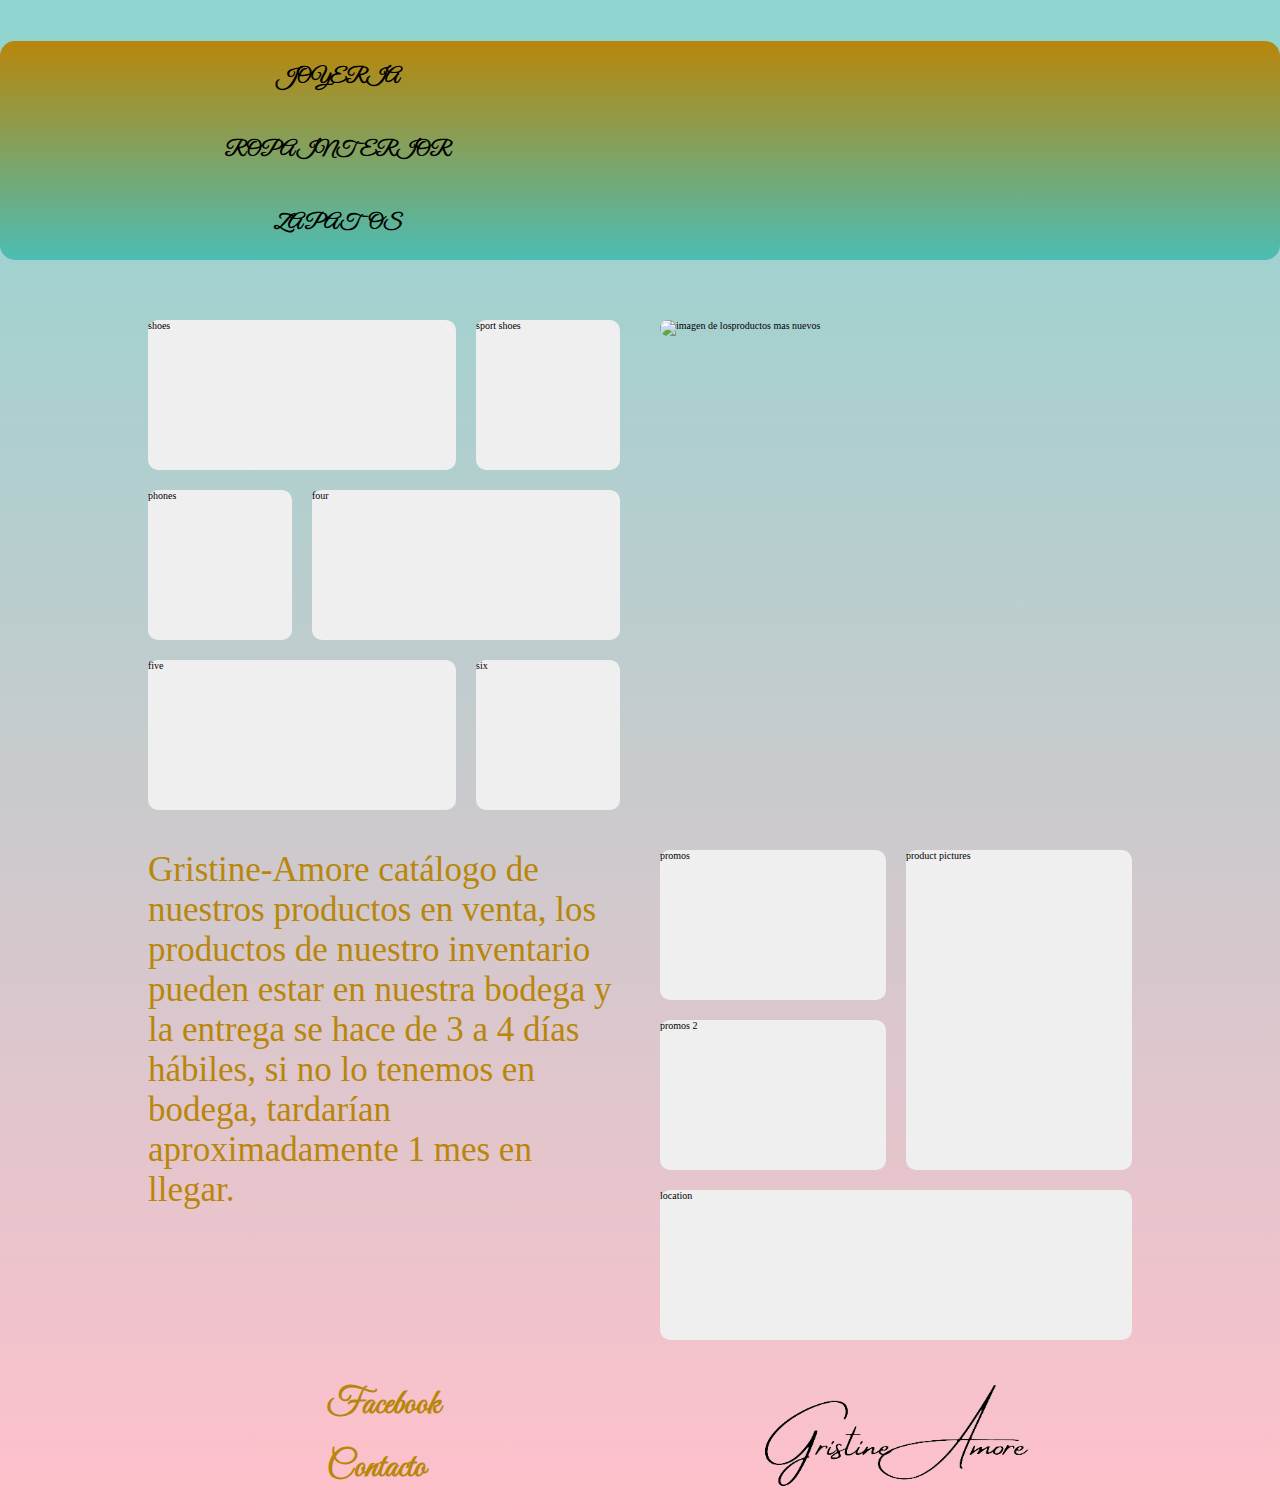
==== index.html @ 0745d41c "se crean el menu y el carrito" ====
<!DOCTYPE html>
<html lang="en">
<head>
    <meta charset="UTF-8">
    <meta http-equiv="X-UA-Compatible" content="IE=edge">
    <meta name="viewport" content="width=device-width, initial-scale=1.0">
    <link rel="preconnect" href="https://fonts.googleapis.com">
    <link rel="preconnect" href="https://fonts.gstatic.com" crossorigin>
    <link href="https://fonts.googleapis.com/css2?family=Great+Vibes&display=swap" rel="stylesheet">
    <link rel="stylesheet" href="./styles/index.css">
    <link rel="stylesheet" media="(min-width: 748px)" href="./styles/tablet.css">
    <link rel="stylesheet" media="(min-width: 1024px)" href="./styles/desktop.css">
    <title>gristin-E</title>
</head>
<body>
    <header>
        <section class="nav-left-section">
            <h1>Gristin-Amore</h1>
            <p>Tu tienda favorita</p>
        </section>
        <section class="nav-right-section">
            <ul>
                <img src="./images/icon_menu.svg" alt="menu" class="menu-icon">
                <div class="mobile-menu inactive">
                    <ul>
                        <li>
                            <a href="/">JOYERIA</a>
                        </li>
                    </ul>
                    <ul>
                        <li>
                            <a href="/">ROPA INTERIOR</a>
                        </li>
                    </ul>
                    <ul>
                        <li>
                            <a href="/">ZAPATOS</a>
                        </li>
                    </ul>

                </div>
                <img src="./images/icon_shopping_cart.svg" alt="carrito" class="shopingcar-icon">
                <div class="shopingcar-menu inavtive">
                    <figure>
                        <img src="https://cdn.shopify.com/s/files/1/0608/4532/6589/products/product-image-1655321669_2048x2048.jpg?v=1646316345" alt="productos">
                    </figure>
                    <p>Zapato</p>
                    <p>$499</p>
                    <img src="./images/icon_close.png" alt="close">
                </div>    
            </ul>

        </section>
    </header>
    <main>
        <section class="main-picture">
            <figure>
                <img src="https://ae01.alicdn.com/kf/Sae7c21f6f46f4046a2310f4dee8c3481J/Zapatos-de-cuero-hechos-a-mano-para-hombre-zapatillas-informales-transpirables-nuevos.jpg_Q90.jpg_.webp" alt="imagen de losproductos mas nuevos">
            </figure>
        </section>
        <section class="main-category">
            <ul>
                <li class="main-category-shoes">shoes</li>
                <li class="main-category-sportshoes">sport shoes</li>
                <li class="main-category-phones">phones</li>
                <li class="main-category-four">four</li>
                <li class="main-category-five">five</li>
                <li class="main-category-six">six</li>
            </ul>
        </section>
        <section class="main-description">
            <p>Gristine-Amore catálogo de nuestros productos en venta, los productos de nuestro inventario pueden estar en nuestra bodega y la entrega se hace de 3 a 4 días hábiles, si no lo tenemos en bodega, tardarían aproximadamente 1 mes en llegar.</p>
        </section>
        <section class="main-info">
            <ul>
                <li class="main-info-promo">promos</li>
                <li class="main-info-product__pictures">product pictures</li>
                <li class="main-info-promo__2">promos 2</li>
                <li class="main-info-location">location</li>
            </ul>
        </section>
    </main>
    <footer>
        <section class="left">
            <ul>
                <li> <a href="#">Facebook</a> </li>
                <li> <a href="#">Contacto</a> </li>
            </ul>
        </section>
        <section class="right">
            <img src="./images/Logotipo_Gristine_amore.png" alt="logo de la tienda">
        </section>
    </footer>

    <script src="./scripts/index.js"></script>

</body>
</html>
---- styles/index.css ----
:root {
    --white: #FFFFFF;
    --black: #000000;
    --very-light-pink: #C7C7C7;
    --text-input-field: #F7F7F7;
    --hospital-green: #ACD9B2;
    --sm: 14px;
    --md: 16px;
    --lg: 18px;
}
* {
    box-sizing: border-box;
    padding: 0;
    margin: 0;
}
html {
    font-size: 62.5%;
}
body {
    min-width: 32rem;
    background: linear-gradient(#4cbdb4a1, #ffc0cb);

}
header {
    display: grid;
    grid-template-columns: 1fr 1fr;
    min-height: 20rem;
    min-width: 32rem;
    font-family: 'Great Vibes', cursive;
}
.nav-left-section {
    min-width: 16rem;
    place-self: center;
}
section h1 {
    font-size: 3rem;
    color: darkgoldenrod;
    text-align: center;
}
.nav-left-section p {
    font-size: 2rem;
    margin-top: -1rem;
    text-align: center;
    color: darkgoldenrod;
}
.nav-right-section {
    min-width: 16rem;
    place-self: center;
}
.nav-right-section ul {
    list-style: none;
    display: grid;
    grid-template-columns: 1fr 1fr;
    place-items: center;
}
.nav-right-section ul li button {
    border: none;
    width: 6rem;
    height: 6rem;
    border-radius: 6rem;
}
.nav-right-section .menu-icon {
    display: inline-block;
    width: 3rem;
    height: 3rem;
    background-image: url("/images/icon_menu.svg");
    background-size: cover;
    background-position: center;
    background-repeat: no-repeat;
}
/* Menu en Mobile */
.mobile-menu {
    position: absolute;
    width: 100%;
    left: 0;
    height: auto;
    border-radius: 1.5rem;
    background: linear-gradient(darkgoldenrod, #4cbdb4);
}
.mobile-menu a {
    text-decoration: none;
    color: var(--black);
    font-weight: bold;
    font-size: 2rem;
    /* margin-bottom: 24px; */
}
.mobile-menu ul {
    padding: 0;
    margin: 24px 0 0 24px;
    list-style: none;
}
.mobile-menu ul li {
    margin-bottom: 24px;
}
.email {
    font-size: var(--sm);
    font-weight: 300 !important;
}
.sign-out {
    font-size: var(--sm);
    color: var(--hospital-green) !important;
}
.nav-right-section .shopingcar-icon {
    display: inline-block;
    width: 3rem;
    height: 3rem;
    background-image: url("/images/icon_shopping_cart.svg");
    background-size: cover;
    background-position: center;
    background-repeat: no-repeat;
}

/*main section*/


/*main picture*/
.main-picture {
    min-width: 100%;
    height: 100%;
}
.main-picture figure img {
    display: inline-block;
    width: -webkit-fill-available;
    height: auto;
    border-radius: 2rem 2rem;
    margin: 0 2rem;
    background-size: cover;
    background-position: center;
    background-repeat: no-repeat;
}

/*main category*/

.main-category {
    height: 100%;
    width: 100%;
}
.main-category ul {
    display: grid;
    grid-template-columns: repeat(3, 1fr);
    grid-auto-rows: minmax(15rem, auto);
    grid-gap: 2rem;
    margin: 2rem;
    list-style: none;

}
.main-category ul li {
    background-color: #efefef;
    border-radius: 1rem;
}
.main-category-shoes {
    grid-column: 1 / 3;
    grid-row: 1;
}
.main-category-sportshoes {
    grid-column: 3 / 4;
    grid-row: 1;
}
.main-category-phones {
    grid-column: 1 / 2;
    grid-row: 2;
}
.main-category-four {
    grid-column: 2 / 4;
    grid-row: 2;
}
.main-category-five {
    grid-column: 1 / 3;
    grid-row: 3;
}
.main-category-six {
    grid-column: 3 / 4;
    grid-row: 3;
}

/*main description*/

.main-description p {
    color: darkgoldenrod;
    margin: 2rem;
    font-size: 2rem;
    font-weight: 100;
}

/**/

.main-info ul {
    display: grid;
    grid-template-columns: repeat(2, 1fr);
    grid-auto-rows: minmax(15rem, auto);
    grid-gap: 2rem;
    margin: 2rem;
    list-style: none;
}
.main-info ul li {
    background-color: #efefef;
    border-radius: 1rem;
}
.main-info-promo {
    grid-column: 1 / 2;
    grid-row: 1;
}
.main-info-product__pictures {
    grid-column: 2 / 3;
    grid-row: 1 / 3;
}
.main-info-promo__2 {
    grid-column: 1 / 2;
    grid-row: 2;
}
.main-info-location {
    grid-column: 1 / 3;
    grid-row: 3;
}

/*footer*/

footer {
    display: flex;
    width: 100%;
    height: 150px;
}
footer section {
    display: flex;
    width: 50%;
    justify-content: center;
    align-items: center;
}
footer .left ul {
    font-size: 2rem;
    font-weight: 600;
    line-height: 1.8rem;
    list-style: none;
}
.left li {
    margin: 1rem 0;
}
.left a {
    font-family: 'Great Vibes', cursive;
    text-decoration: none;
    color: darkgoldenrod
}
.right img {
    display: inline-block;
    width: 15rem;
    height: 6rem;
    background-size: cover;
    background-position: center;
    background-repeat: no-repeat;
}
---- styles/tablet.css ----
header {
    display: grid;
    grid-template-columns: 1fr 1fr;
    min-height: 20rem;
    min-width: 32rem;
    font-family: 'Great Vibes', cursive;
}
.nav-left-section {
    min-width: 16rem;
    place-self: center;
}
section h1 {
    font-size: 6rem;
    color: darkgoldenrod;
    text-align: center;
}
.nav-left-section p {
    font-size: 3.6rem;
    text-align: center;
    color: darkgoldenrod;
}

/* main description */

.main-description p {
    font-size: 3.5rem;
}
/*main section*/

main {
    display: grid;
    grid-template-columns: 1fr 1fr;
}
.main-picture {
    grid-column: 2 / 3;
    grid-row: 1;
    margin-top: 2rem;
}
.main-category {
    grid-column: 1 / 2;
    grid-row: 1;
}
.main-description {
    grid-column: 1 / 2;
    grid-row: 2;
}
.main-info {
    grid-column: 2 / 3;
    grid-row: 2;
}

/*footer*/

footer .left ul {
    font-size: 2.5rem;
    line-height: 2.8rem;
}
.right img {
    height: 8rem;
    width: 26rem;

}
---- styles/desktop.css ----
body {
    max-width: 102.4rem;
    margin: 0 auto;
}
header {
    margin: 5rem 0;
}
section h1 {
    font-size: 9rem;
    color: darkgoldenrod;
    text-align: center;
    margin-top: 5rem;
}

/* main description */

.main-description p {
    font-size: 3.5rem;
}

.nav-left-section p {
    font-size: 4.6rem;
    text-align: center;
    margin-top: -3rem;
    color: darkgoldenrod;
}
footer .left ul {
    font-size: 3.5rem;
    line-height: 5rem;
}
.right img {
    height: 11rem;
    width: 35rem;
}
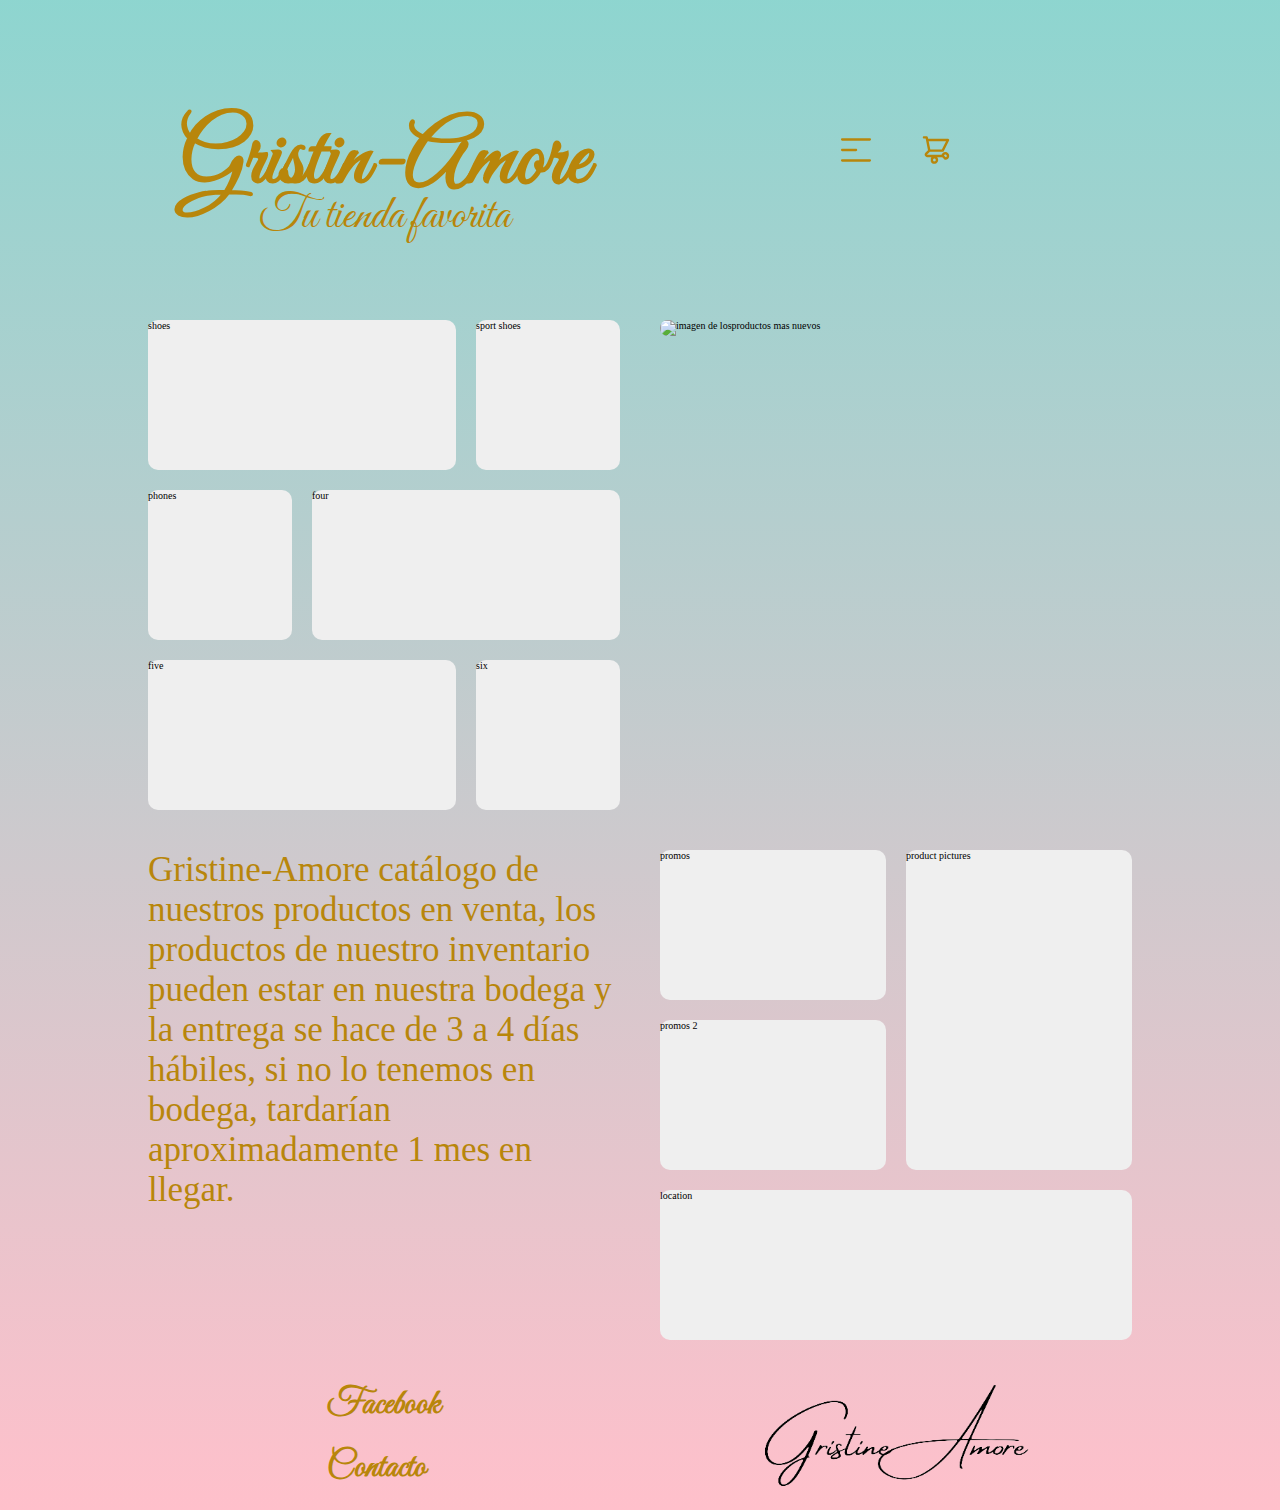
==== commit 02914621: "se crea el menu del carrito y modifica el menu hamburguesa" ====
--- a/index.html
+++ b/index.html
@@ -24,29 +24,29 @@
                 <div class="mobile-menu inactive">
                     <ul>
                         <li>
-                            <a href="/">JOYERIA</a>
+                            <a href="/">Joyeria</a>
                         </li>
                     </ul>
                     <ul>
                         <li>
-                            <a href="/">ROPA INTERIOR</a>
+                            <a href="/">Ropa Interior</a>
                         </li>
                     </ul>
                     <ul>
                         <li>
-                            <a href="/">ZAPATOS</a>
+                            <a href="/">Zapatos</a>
                         </li>
                     </ul>
 
                 </div>
                 <img src="./images/icon_shopping_cart.svg" alt="carrito" class="shopingcar-icon">
-                <div class="shopingcar-menu inavtive">
+                <div class="shopingcar-menu inactive">
                     <figure>
                         <img src="https://cdn.shopify.com/s/files/1/0608/4532/6589/products/product-image-1655321669_2048x2048.jpg?v=1646316345" alt="productos">
                     </figure>
                     <p>Zapato</p>
                     <p>$499</p>
-                    <img src="./images/icon_close.png" alt="close">
+                    <img src="./images/icon_close.png" alt="close" class="close-car-icon">
                 </div>    
             </ul>
 
--- a/styles/index.css
+++ b/styles/index.css
@@ -1,13 +1,3 @@
-:root {
-    --white: #FFFFFF;
-    --black: #000000;
-    --very-light-pink: #C7C7C7;
-    --text-input-field: #F7F7F7;
-    --hospital-green: #ACD9B2;
-    --sm: 14px;
-    --md: 16px;
-    --lg: 18px;
-}
 * {
     box-sizing: border-box;
     padding: 0;
@@ -21,6 +11,10 @@
     background: linear-gradient(#4cbdb4a1, #ffc0cb);
 
 }
+.inactive {
+    display: none;
+    opacity: 0;
+}
 header {
     display: grid;
     grid-template-columns: 1fr 1fr;
@@ -53,65 +47,79 @@
     grid-template-columns: 1fr 1fr;
     place-items: center;
 }
-.nav-right-section ul li button {
-    border: none;
-    width: 6rem;
-    height: 6rem;
-    border-radius: 6rem;
-}
 .nav-right-section .menu-icon {
     display: inline-block;
     width: 3rem;
     height: 3rem;
-    background-image: url("/images/icon_menu.svg");
+    background-size: cover;
+    background-position: center;
+    background-repeat: no-repeat;
+}
+.nav-right-section .shopingcar-icon {
+    display: inline-block;
+    width: 3rem;
+    height: 3rem;
     background-size: cover;
     background-position: center;
     background-repeat: no-repeat;
 }
 /* Menu en Mobile */
+.menu-icon {
+    display: none;
+    cursor: pointer;
+}
 .mobile-menu {
     position: absolute;
-    width: 100%;
+    top: 13rem;
+    width: 100%;
+    height: auto;
     left: 0;
-    height: auto;
-    border-radius: 1.5rem;
-    background: linear-gradient(darkgoldenrod, #4cbdb4);
+    border-radius: .6rem .6rem;
+    background-color: #90d5cf;
+}
+.mobile-menu ul {
+    padding: 0;
+    margin: 2.4rem 0 0 2.4rem;
+    list-style: none;
+}
+.mobile-menu li {
+    margin-bottom: 2.4rem;
 }
 .mobile-menu a {
     text-decoration: none;
-    color: var(--black);
-    font-weight: bold;
-    font-size: 2rem;
-    /* margin-bottom: 24px; */
-}
-.mobile-menu ul {
-    padding: 0;
-    margin: 24px 0 0 24px;
-    list-style: none;
-}
-.mobile-menu ul li {
-    margin-bottom: 24px;
-}
-.email {
-    font-size: var(--sm);
-    font-weight: 300 !important;
-}
-.sign-out {
-    font-size: var(--sm);
-    color: var(--hospital-green) !important;
-}
-.nav-right-section .shopingcar-icon {
-    display: inline-block;
-    width: 3rem;
-    height: 3rem;
-    background-image: url("/images/icon_shopping_cart.svg");
-    background-size: cover;
-    background-position: center;
-    background-repeat: no-repeat;
-}
-
+    color: darkgoldenrod;
+    font: menu;
+    font-family: 'Times New Roman', Times, serif;
+}
+/* carrito de compras */
+.shopingcar-icon {
+    display: none;
+    cursor: pointer;
+}
+.shopingcar-menu {
+    position: absolute;
+    top: 13rem;
+    width: 100%;
+    height: auto;
+    left: 0;
+    border-radius: .6rem .6rem;
+    background-color: #90d5cf;
+    display: grid;
+    grid-template-columns: auto 1fr auto auto;
+    gap: 1.6rem;
+    margin-bottom: 2.4rem;
+    align-items: center;
+}
+.shopingcar-menu figure {
+    margin: 0;
+}
+.shopingcar-menu figure img {
+    width: 7rem;
+    height: 7rem;
+    border-radius: 2rem;
+    object-fit: cover;
+}
 /*main section*/
-
 
 /*main picture*/
 .main-picture {
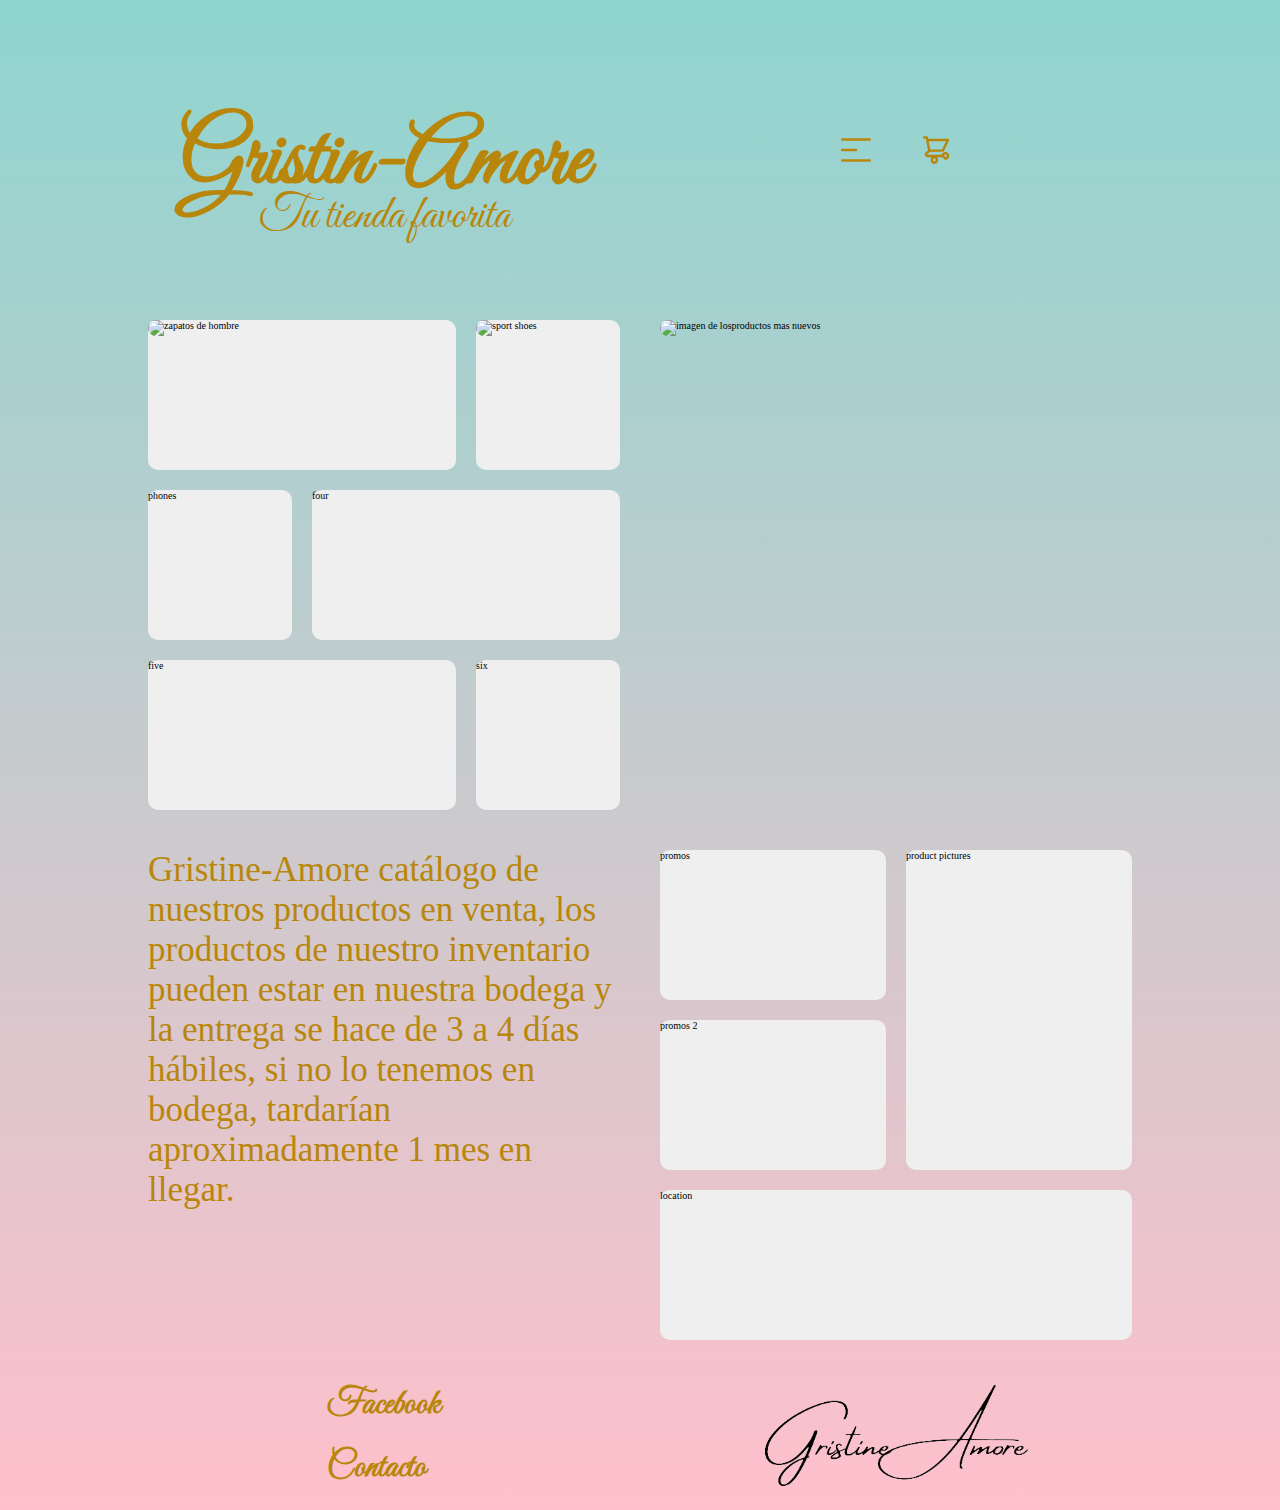
==== commit 655a5d1b: "se agregan las imagenes para la main section (rotos)" ====
--- a/index.html
+++ b/index.html
@@ -60,8 +60,20 @@
         </section>
         <section class="main-category">
             <ul>
-                <li class="main-category-shoes">shoes</li>
-                <li class="main-category-sportshoes">sport shoes</li>
+                <li class="main-category-shoes">
+                    <figure>
+                        <img src="https://ae01.alicdn.com/kf/Hfdd2e04611b54ebaaa83a7f555d0986fV/Sandalias-antideslizante
+                        s-de-cuero-para-Hombre-chanclas-de-moda-para-la-playa-zapatillas-de-ocio-para.jpg_Q90.j
+                        pg_.webp" alt="zapatos de hombre" class="main-category_shoes">
+                    </figure>
+                </li>
+                <li class="main-category-sportshoes">
+                    <figure>
+                        <img src="https://ae01.alicdn.com/kf/S669440dcff8b4dfdb3cdefb9adadb38ar/Sandalias-informales-hec
+                        has-a-mano-para-hombre-chanclas-c-modas-con-agujeros-para-exteriores-mocasines-plano
+                        s.jpg_Q90.jpg_.webp" alt="sport shoes" class="main-category_sportshoes">
+                    </figure>
+                </li>
                 <li class="main-category-phones">phones</li>
                 <li class="main-category-four">four</li>
                 <li class="main-category-five">five</li>
--- a/styles/index.css
+++ b/styles/index.css
@@ -74,7 +74,8 @@
     width: 100%;
     height: auto;
     left: 0;
-    border-radius: .6rem .6rem;
+    border: 0.1rem solid darkgoldenrod;
+    border-radius: .6rem;
     background-color: #90d5cf;
 }
 .mobile-menu ul {
@@ -89,7 +90,6 @@
     text-decoration: none;
     color: darkgoldenrod;
     font: menu;
-    font-family: 'Times New Roman', Times, serif;
 }
 /* carrito de compras */
 .shopingcar-icon {
@@ -102,16 +102,21 @@
     width: 100%;
     height: auto;
     left: 0;
-    border-radius: .6rem .6rem;
+    border-radius: .6rem;
+    border: 0.1rem solid darkgoldenrod;
     background-color: #90d5cf;
     display: grid;
     grid-template-columns: auto 1fr auto auto;
     gap: 1.6rem;
-    margin-bottom: 2.4rem;
+    margin: 2.4rem 0;
     align-items: center;
 }
 .shopingcar-menu figure {
-    margin: 0;
+    margin: 0.4rem 0 0 2.4rem;
+}
+.shopingcar-menu p {
+    font: menu;
+    color: #b8860b;
 }
 .shopingcar-menu figure img {
     width: 7rem;
@@ -119,6 +124,9 @@
     border-radius: 2rem;
     object-fit: cover;
 }
+.close-car-icon {
+    margin: 0  2.4rem 0 0;
+}
 /*main section*/
 
 /*main picture*/
@@ -180,7 +188,24 @@
     grid-column: 3 / 4;
     grid-row: 3;
 }
-
+.main-category_shoes {
+    display: inline-block;
+    width: -webkit-fill-available;
+    height: auto;
+    border-radius: 2rem;
+    background-size: cover;
+    background-position: center;
+    background-repeat: no-repeat;
+}
+.main-category_sportshoes {
+    display: inline-block;
+    width: -webkit-fill-available;
+    height: auto;
+    border-radius: 2rem;
+    background-size: cover;
+    background-position: center;
+    background-repeat: no-repeat;
+}
 /*main description*/
 
 .main-description p {
--- a/styles/tablet.css
+++ b/styles/tablet.css
@@ -8,6 +8,21 @@
 .nav-left-section {
     min-width: 16rem;
     place-self: center;
+}
+.mobile-menu {
+    position: absolute;
+    top: 12rem;
+    width: auto;
+    height: auto;
+    left: auto;
+    border-radius: .6rem .6rem;
+    background-color: #90d5cf;
+}
+.shopingcar-menu {
+    top: 12rem;
+    width: auto;
+    height: auto;
+    left: auto;
 }
 section h1 {
     font-size: 6rem;
--- a/styles/desktop.css
+++ b/styles/desktop.css
@@ -4,6 +4,12 @@
 }
 header {
     margin: 5rem 0;
+}
+.mobile-menu {
+    top: 17rem;
+}
+.shopingcar-menu {
+    top: 17rem;
 }
 section h1 {
     font-size: 9rem;
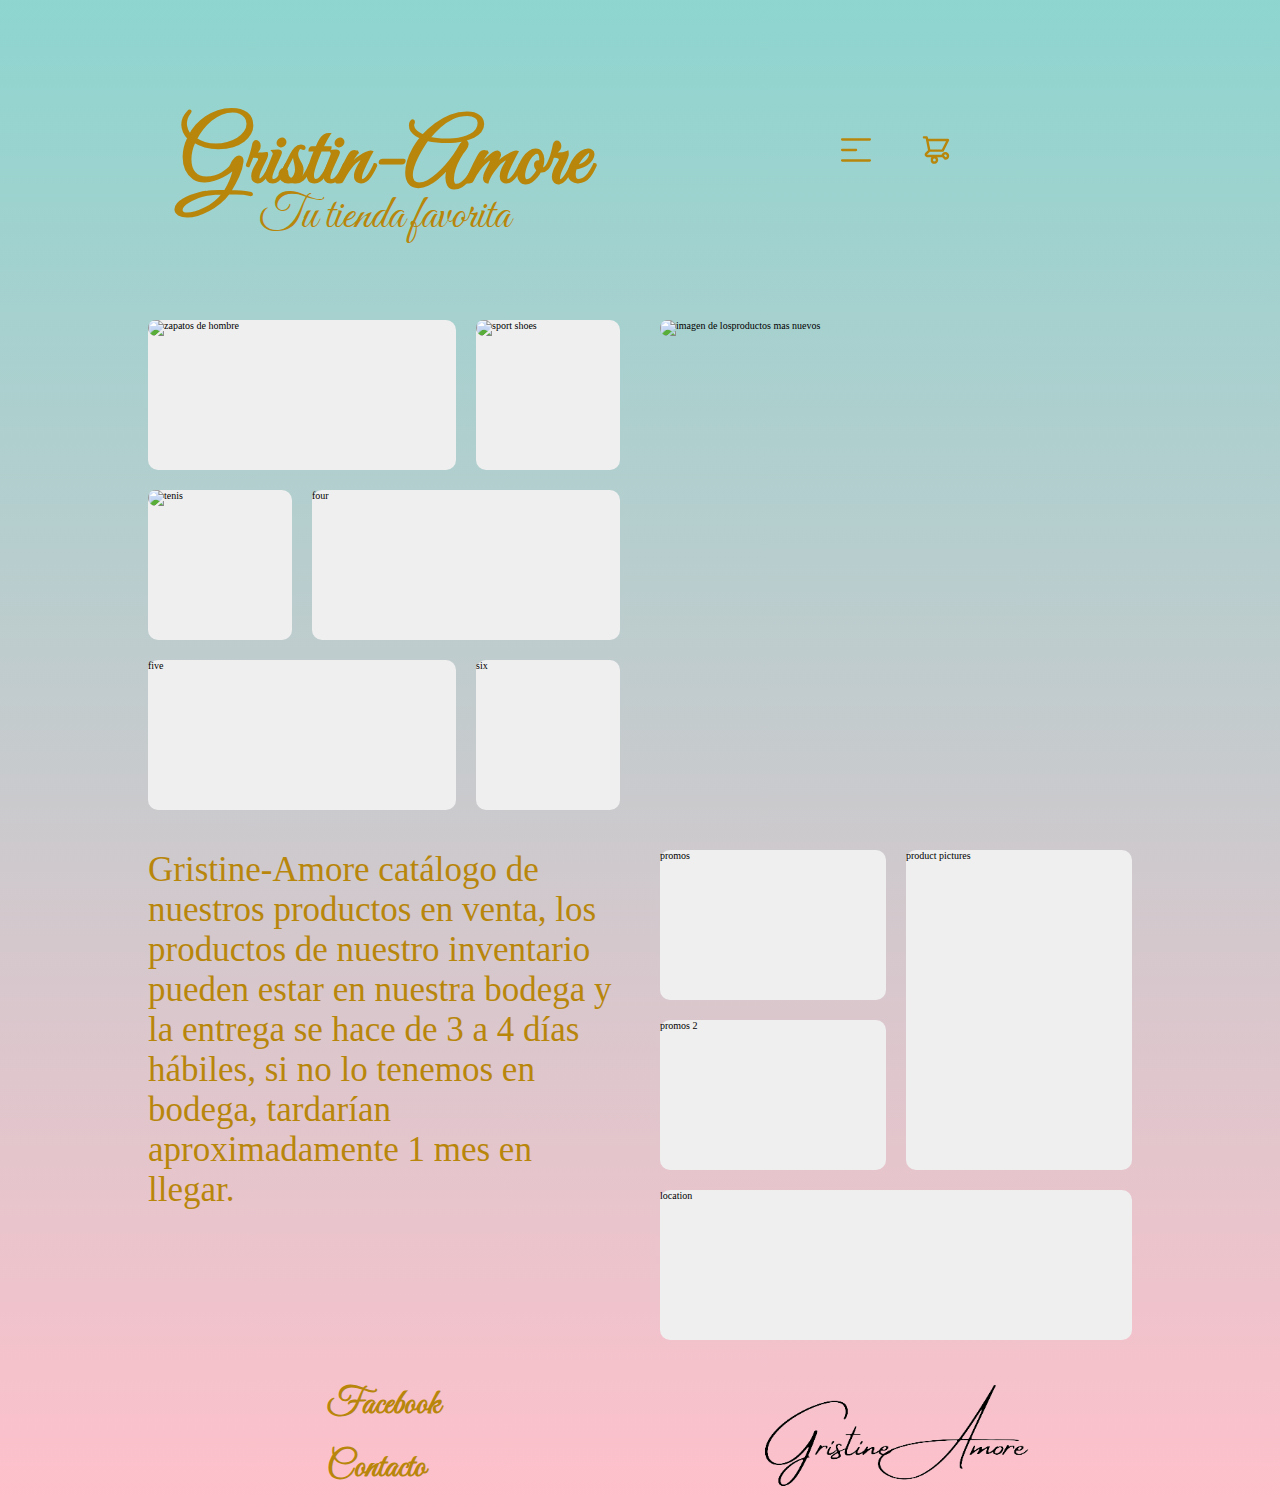
==== commit 1d54701c: "se modifican imagenes del mid section" ====
--- a/index.html
+++ b/index.html
@@ -74,7 +74,13 @@
                         s.jpg_Q90.jpg_.webp" alt="sport shoes" class="main-category_sportshoes">
                     </figure>
                 </li>
-                <li class="main-category-phones">phones</li>
+                <li class="main-category-phones">
+                    <figure>
+                        <img src="https://ae01.alicdn.com/kf/Sc0117bbf48384f6a82218c244ca8a1c8w/Sandalias-de-verano-co
+                        sidas-a-mano-para-Hombre-mocasines-planos-transpirables-de-piel-sint-tica-c.jpg_Q90.jpg_
+                        .webp" alt="tenis" class="main-category__phones">
+                    </figure>
+                </li>
                 <li class="main-category-four">four</li>
                 <li class="main-category-five">five</li>
                 <li class="main-category-six">six</li>
--- a/styles/index.css
+++ b/styles/index.css
@@ -190,8 +190,7 @@
 }
 .main-category_shoes {
     display: inline-block;
-    width: -webkit-fill-available;
-    height: auto;
+    width: 100%;
     border-radius: 2rem;
     background-size: cover;
     background-position: center;
@@ -199,8 +198,15 @@
 }
 .main-category_sportshoes {
     display: inline-block;
-    width: -webkit-fill-available;
-    height: auto;
+    width: 100%;
+    border-radius: 2rem;
+    background-size: cover;
+    background-position: center;
+    background-repeat: no-repeat;
+}
+.main-category__phones {
+    display: inline-block;
+    width: 100%;
     border-radius: 2rem;
     background-size: cover;
     background-position: center;
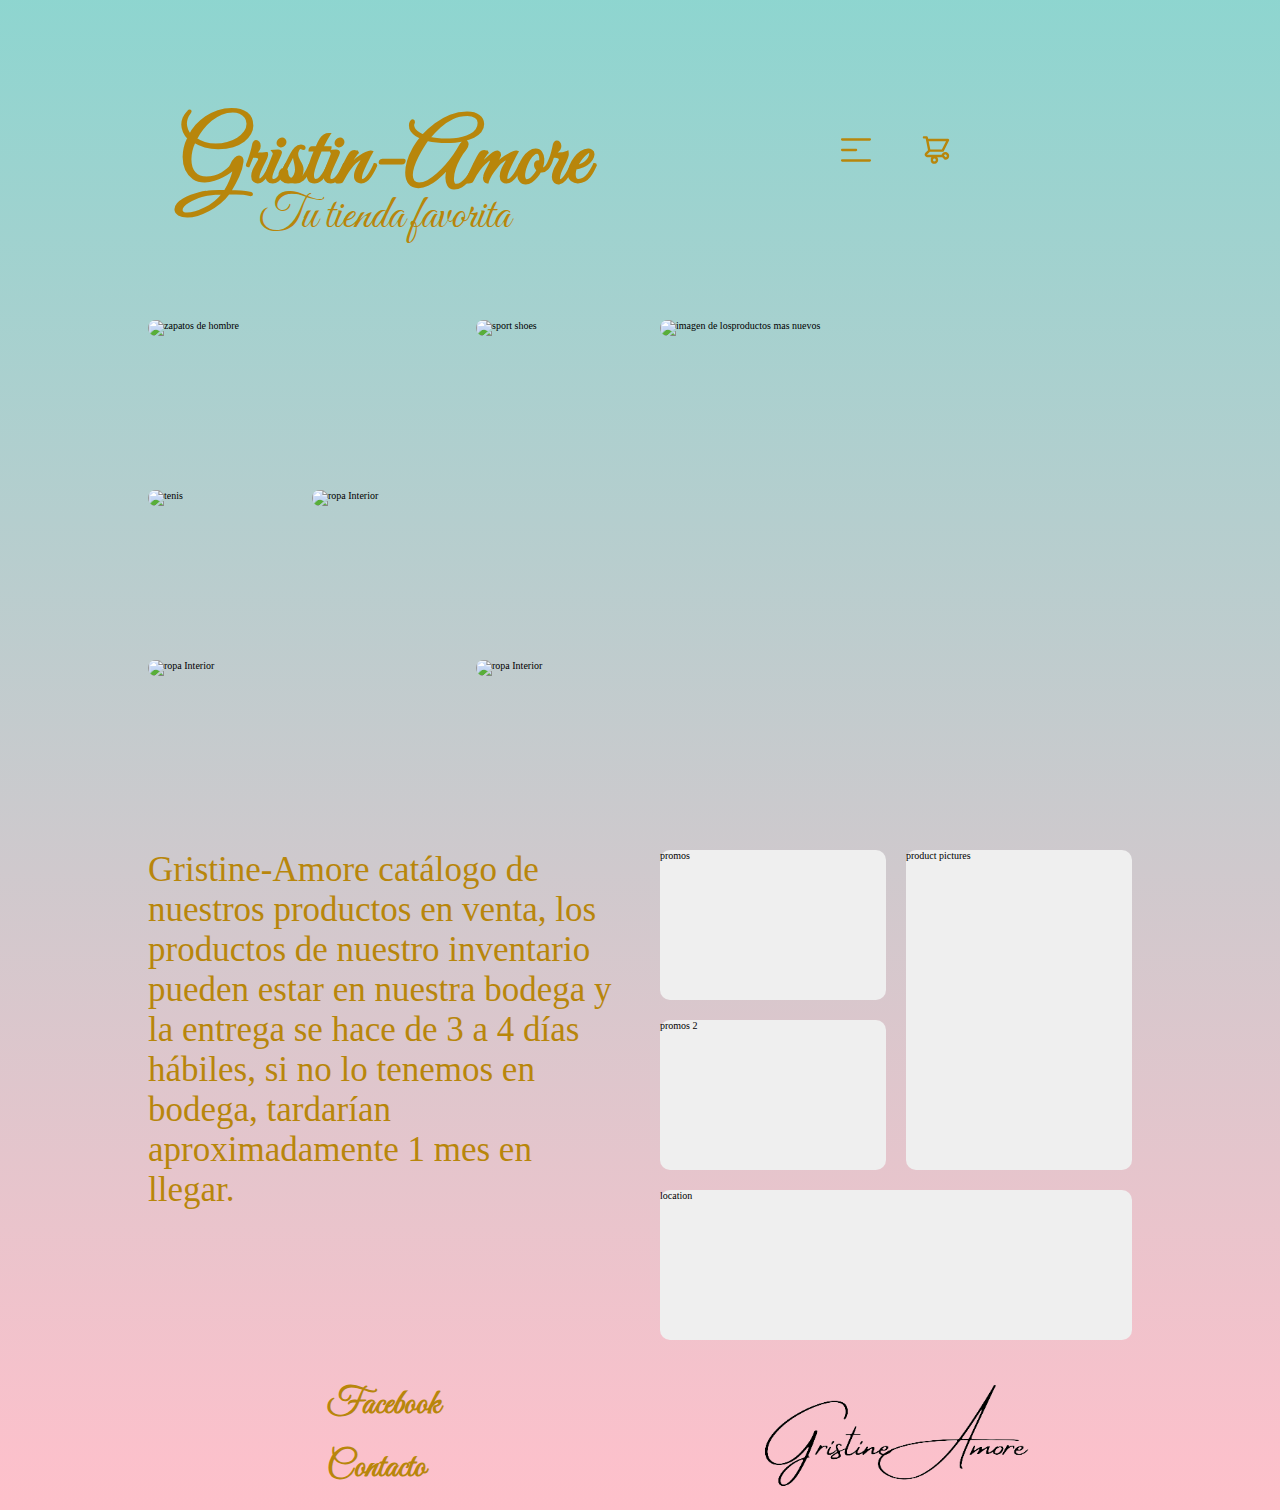
==== commit 53fceeb5: "se termina de agregar las imagenes de main-category" ====
--- a/index.html
+++ b/index.html
@@ -81,9 +81,26 @@
                         .webp" alt="tenis" class="main-category__phones">
                     </figure>
                 </li>
-                <li class="main-category-four">four</li>
-                <li class="main-category-five">five</li>
-                <li class="main-category-six">six</li>
+                <li class="main-category-four">
+                    <figure>
+                        <img src="https://ae01.alicdn.com/kf/Had3c0feb3b3b4d769b56c758b5d20c0e8/Calzoncillos-de-cintura-
+                        baja-para-hombre-ropa-interior-transpirable-de-dise-ador-de-marca-de-moda.jpeg_Q90.jpeg_.webp" alt="ropa Interior" class="main-category_four">
+                    </figure>
+                </li>
+                <li class="main-category-five">
+                    <figure>
+                        <img src="https://ae01.alicdn.com/kf/H9baa2d2235324a2788ae43845d4e250av/Ropa-interior-de-camu
+                        flaje-para-hombre-calzoncillos-c-modos-y-sexys-de-cintura-baja-con-personalidad.jpg_Q90.j
+                        pg_.webp" alt="ropa Interior" class="main-category_five">
+                    </figure>
+                </li>
+                <li class="main-category-six">
+                    <figure>
+                        <img src="https://ae01.alicdn.com/kf/H593d0f1fad0d4bf19ac7637e2182e446g/BECHOICE-ropa-interior
+                        -de-algod-n-puro-para-hombre-calzoncillos-transpirables-de-cintura-baja-Sexy-juvenil.jpg_Q
+                        90.jpg_.webp" alt="ropa Interior" class="main-category_six">
+                    </figure>
+                </li>
             </ul>
         </section>
         <section class="main-description">
--- a/styles/index.css
+++ b/styles/index.css
@@ -160,10 +160,10 @@
     list-style: none;
 
 }
-.main-category ul li {
+/* .main-category ul li {
     background-color: #efefef;
     border-radius: 1rem;
-}
+} */
 .main-category-shoes {
     grid-column: 1 / 3;
     grid-row: 1;
@@ -205,6 +205,30 @@
     background-repeat: no-repeat;
 }
 .main-category__phones {
+    display: inline-block;
+    width: 100%;
+    border-radius: 2rem;
+    background-size: cover;
+    background-position: center;
+    background-repeat: no-repeat;
+}
+.main-category_four {
+    display: inline-block;
+    width: 100%;
+    border-radius: 2rem;
+    background-size: cover;
+    background-position: center;
+    background-repeat: no-repeat;
+}
+.main-category_five {
+    display: inline-block;
+    width: 100%;
+    border-radius: 2rem;
+    background-size: cover;
+    background-position: center;
+    background-repeat: no-repeat;
+}
+.main-category_six {
     display: inline-block;
     width: 100%;
     border-radius: 2rem;
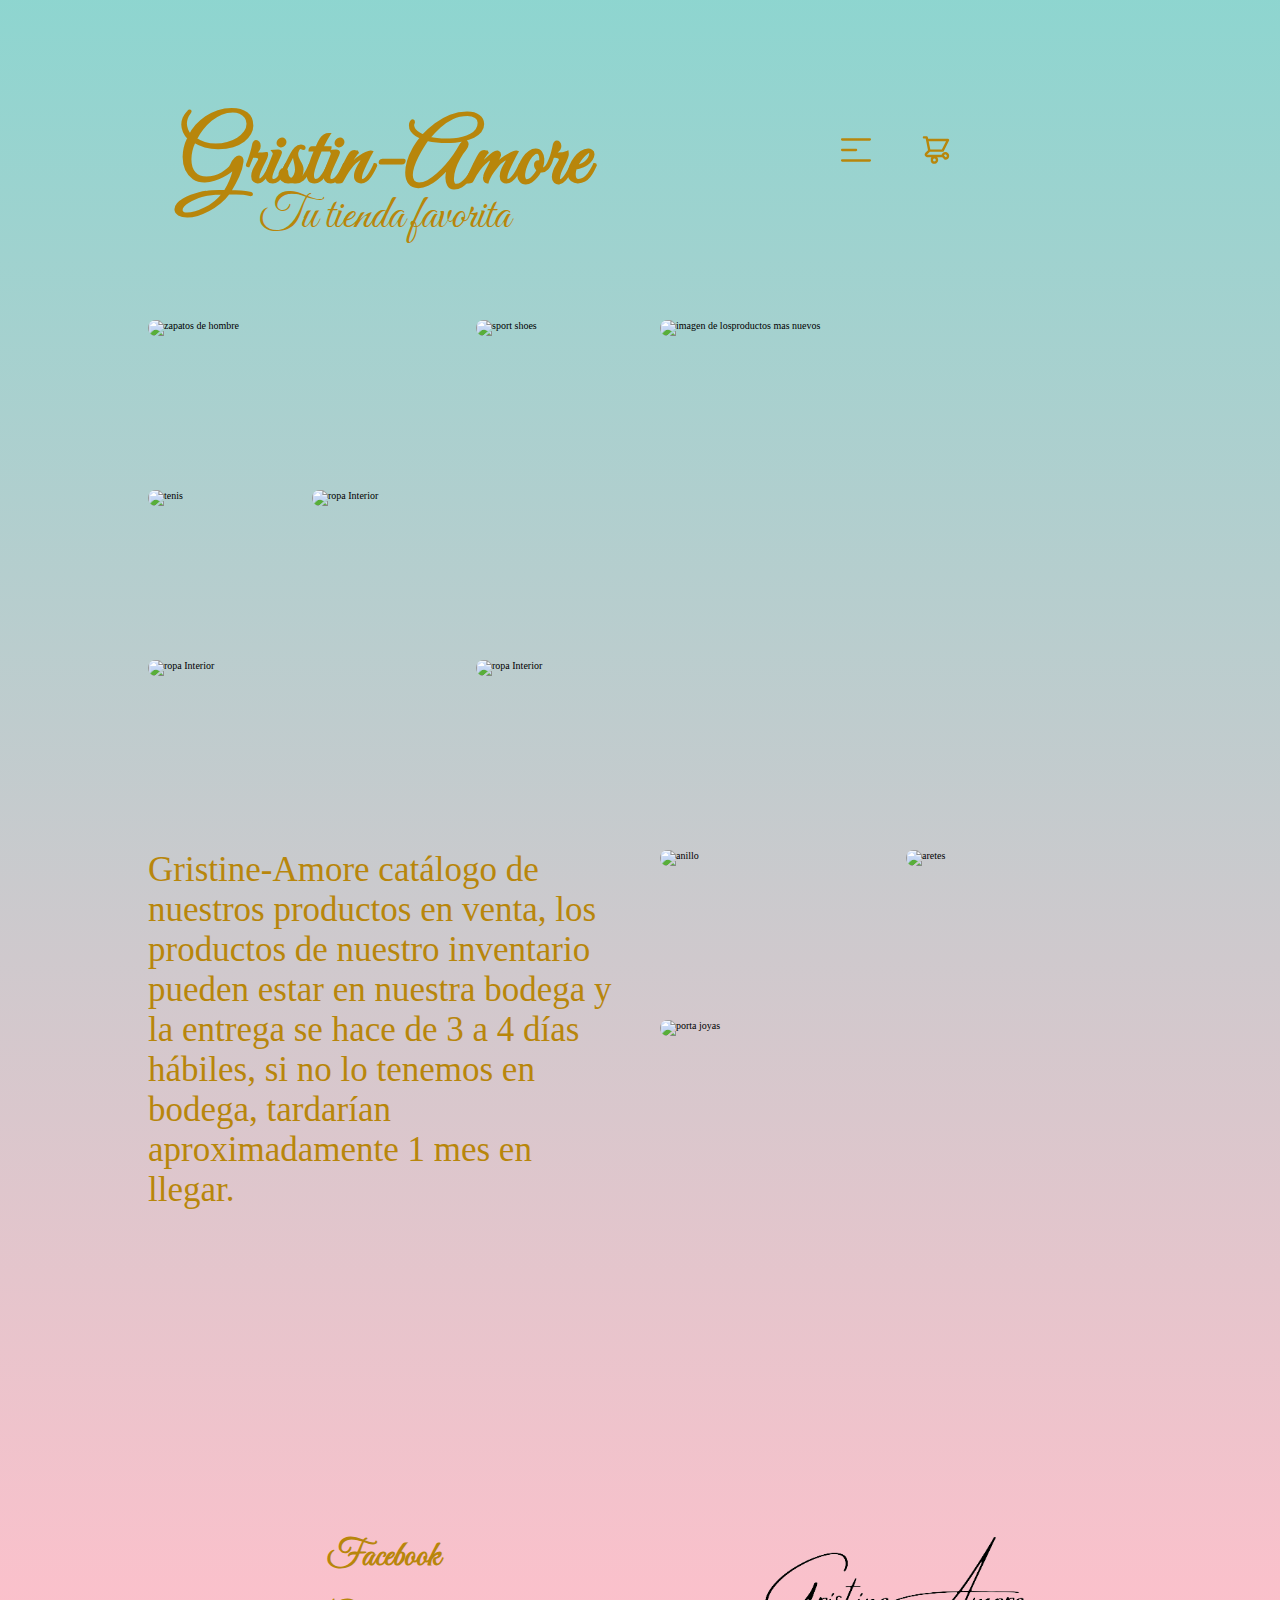
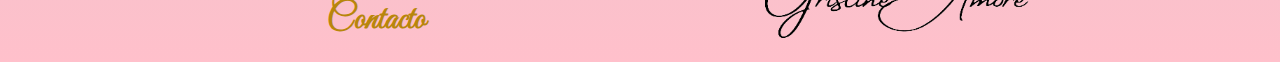
==== commit 72c278d3: "se termina la pagina de bienvenida." ====
--- a/index.html
+++ b/index.html
@@ -108,10 +108,24 @@
         </section>
         <section class="main-info">
             <ul>
-                <li class="main-info-promo">promos</li>
-                <li class="main-info-product__pictures">product pictures</li>
-                <li class="main-info-promo__2">promos 2</li>
-                <li class="main-info-location">location</li>
+                <li class="main-info-promo">
+                    <figure>
+                        <img src="https://ae04.alicdn.com/kf/Hd9f61ed2a0674bb18e7d46808b451cccS/-.jpg" alt="anillo" class="main-info_promo">
+                    </figure>
+                </li>
+                <li class="main-info-product__pictures">
+                    <figure>
+                        <img src="https://ae04.alicdn.com/kf/S17ff7a77310c45f1a94488a90e0f76e3T/-.jpg" alt="aretes" class="main-info-product-pictures">
+                    </figure>
+                </li>
+                <li class="main-info-promo__2">
+                    <figure>
+                        <img src="https://elhijodelcarpintero.com/wp-content/uploads/2020/10/290920g_joyero_exositor_EHDC.jpg" alt="porta joyas" class="main-info-promo-2">
+                    </figure>
+                </li>
+                <li class="main-info-location">
+                    <iframe src="https://www.google.com/maps/embed?pb=!1m18!1m12!1m3!1d931.2808817487116!2d-89.59386397581505!3d20.98768493621389!2m3!1f0!2f0!3f0!3m2!1i1024!2i768!4f13.1!3m3!1m2!1s0x8f56712f0edc4979%3A0xa92caf35153ef130!2sCto.%20Colonias%20402%2C%20Nueva%20Alem%C3%A1n%2C%2097146%20M%C3%A9rida%2C%20Yuc.!5e0!3m2!1ses-419!2smx!4v1672942819183!5m2!1ses-419!2smx" width="100%" height="300" style="border:0;" allowfullscreen="" loading="lazy" referrerpolicy="no-referrer-when-downgrade"></iframe>
+                </li>
             </ul>
         </section>
     </main>
--- a/styles/index.css
+++ b/styles/index.css
@@ -255,10 +255,10 @@
     margin: 2rem;
     list-style: none;
 }
-.main-info ul li {
+/* .main-info ul li {
     background-color: #efefef;
     border-radius: 1rem;
-}
+} */
 .main-info-promo {
     grid-column: 1 / 2;
     grid-row: 1;
@@ -275,7 +275,30 @@
     grid-column: 1 / 3;
     grid-row: 3;
 }
-
+.main-info_promo {
+    display: inline-block;
+    width: 100%;
+    border-radius: 2rem;
+    background-size: cover;
+    background-position: center;
+    background-repeat: no-repeat;
+}
+.main-info-product-pictures {
+    display: inline-block;
+    width: 100%;
+    border-radius: 2rem;
+    background-size: cover;
+    background-position: center;
+    background-repeat: no-repeat;
+}
+.main-info-promo-2 {
+    display: inline-block;
+    width: 100%;
+    border-radius: 2rem;
+    background-size: cover;
+    background-position: center;
+    background-repeat: no-repeat;
+}
 /*footer*/
 
 footer {
